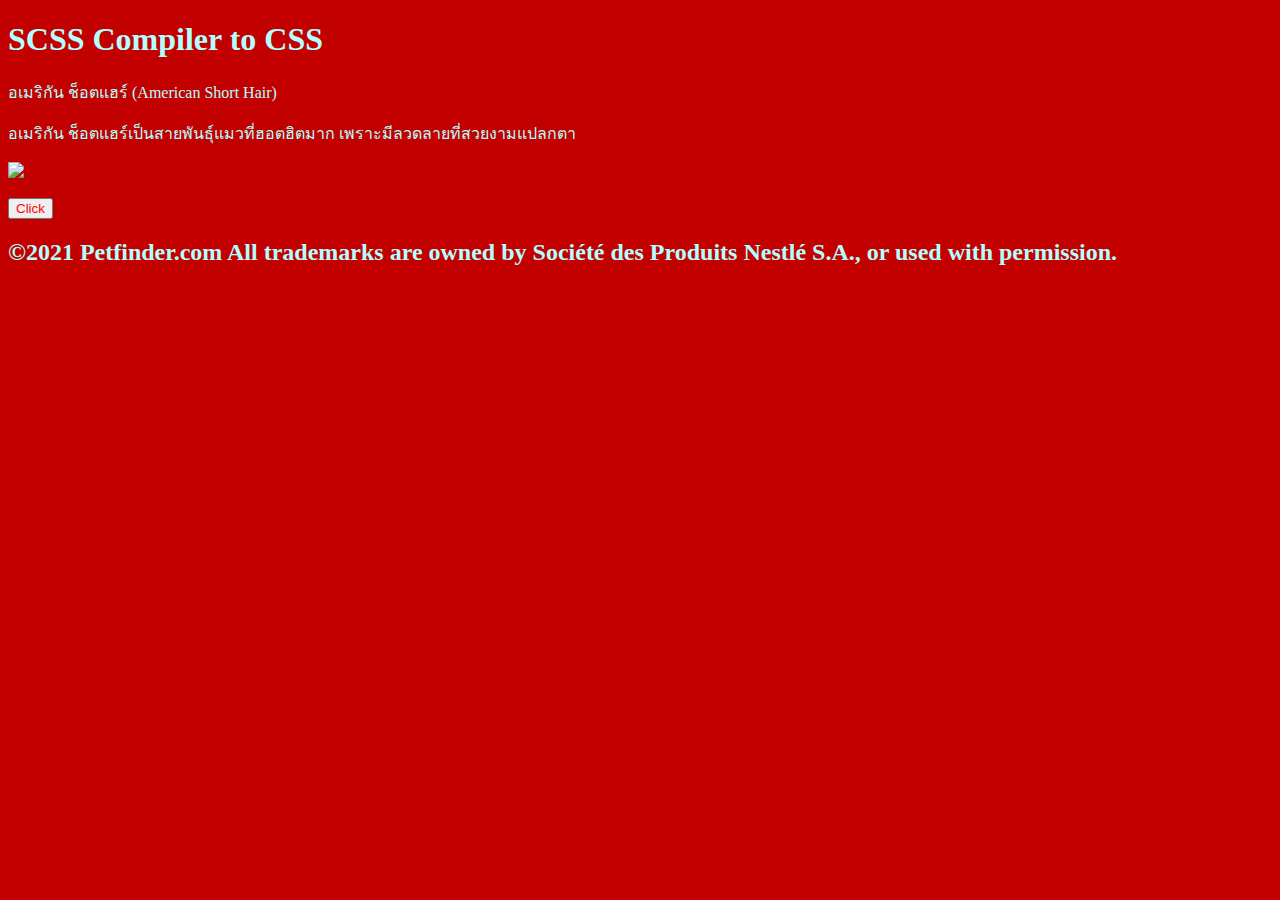
==== index.html @ cc8101b9 "Initial Commit" ====
<!DOCTYPE html>
<html lang="en">
    <head>
        <meta charset="utf-8">
        <title>SCSS Todo</title>
        <link rel="stylesheet" href="style4.css">
    </head>
    <body>
        <header>
            <h1>SCSS Compiler to CSS</h1>
        </header>
        <Main>
            <p>อเมริกัน ช็อตแฮร์ (American Short Hair)</p>
            <p>อเมริกัน ช็อตแฮร์เป็นสายพันธุ์แมวที่ฮอตฮิตมาก เพราะมีลวดลายที่สวยงามแปลกตา</p>
            <p><img src="https://images.pexels.com/photos/5004611/pexels-photo-5004611.jpeg?cs=srgb&dl=pexels-shamil-malinda-5004611.jpg&fm=jpg" width="15%"></p>

            <input type="button" value="Click">
        </Main>
        <footer>
            <h2>©2021 Petfinder.com All trademarks are owned by Société des Produits Nestlé S.A., or used with permission.</h2>
        </footer>
    </body>
</html>
---- style4.css ----
body {
  background-color: #c20000;
  color: #b2ffff; }
  body input {
    color: red; }

/*# sourceMappingURL=style4.css.map */
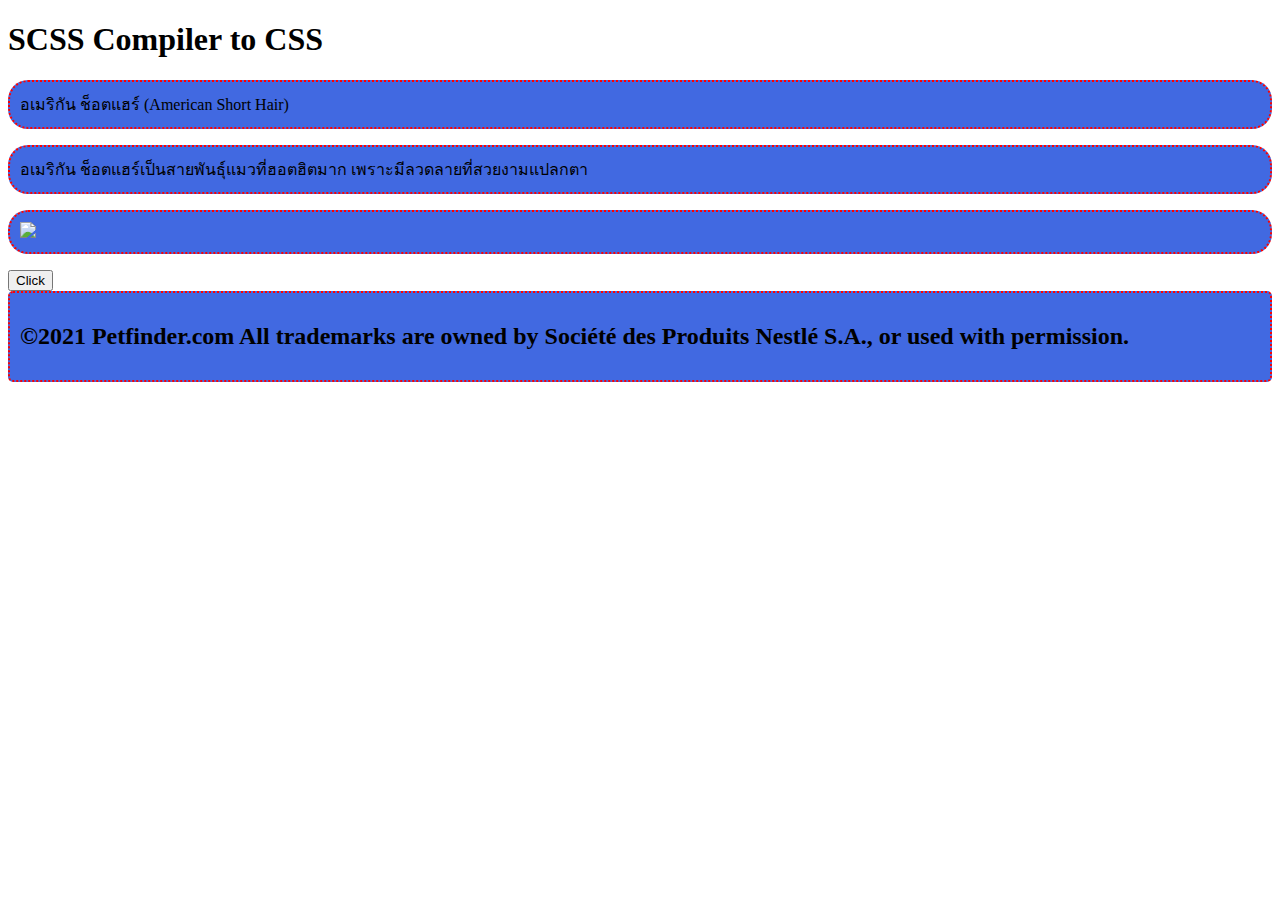
==== commit 43216361: "Initial Commit" ====
--- a/index.html
+++ b/index.html
@@ -3,7 +3,7 @@
     <head>
         <meta charset="utf-8">
         <title>SCSS Todo</title>
-        <link rel="stylesheet" href="style4.css">
+        <link rel="stylesheet" href="style/mixins.css">
     </head>
     <body>
         <header>
--- a/style/mixins.css
+++ b/style/mixins.css
@@ -0,0 +1,13 @@
+body main p {
+  border: 2px dotted red;
+  border-radius: 20px;
+  padding: 10px;
+  background-color: royalblue; }
+body footer {
+  border: 2px dotted red;
+  border-radius: 20px;
+  padding: 10px;
+  border-radius: 5px;
+  background-color: royalblue; }
+
+/*# sourceMappingURL=mixins.css.map */
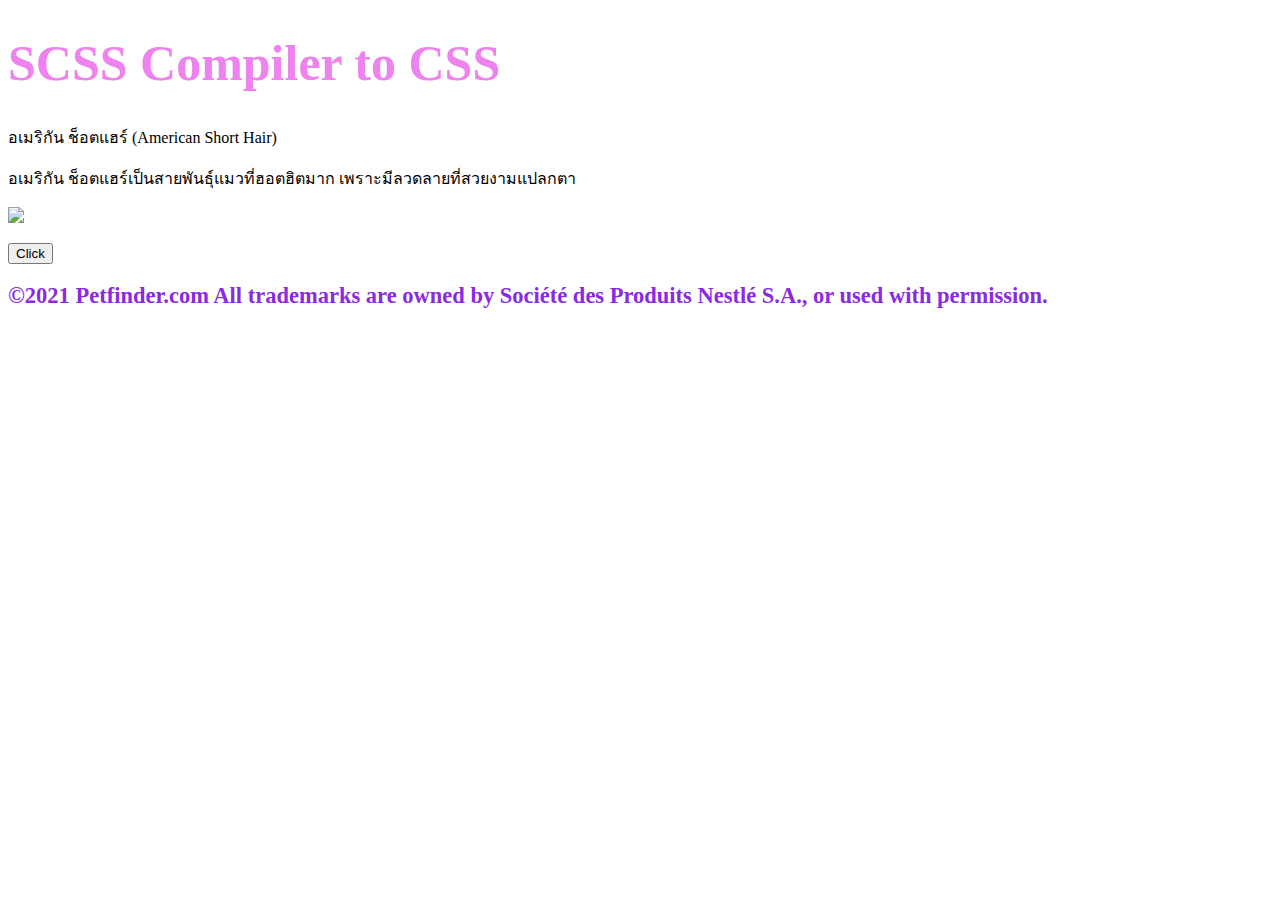
==== commit 1cb3b703: "Initial Commit" ====
--- a/index.html
+++ b/index.html
@@ -3,7 +3,7 @@
     <head>
         <meta charset="utf-8">
         <title>SCSS Todo</title>
-        <link rel="stylesheet" href="style/mixins.css">
+        <link rel="stylesheet" href="style/condition.css">
     </head>
     <body>
         <header>
--- a/style/condition.css
+++ b/style/condition.css
@@ -0,0 +1,8 @@
+body header {
+  font-size: 25px;
+  color: violet; }
+body footer {
+  font-size: 15px;
+  color: blueviolet; }
+
+/*# sourceMappingURL=condition.css.map */
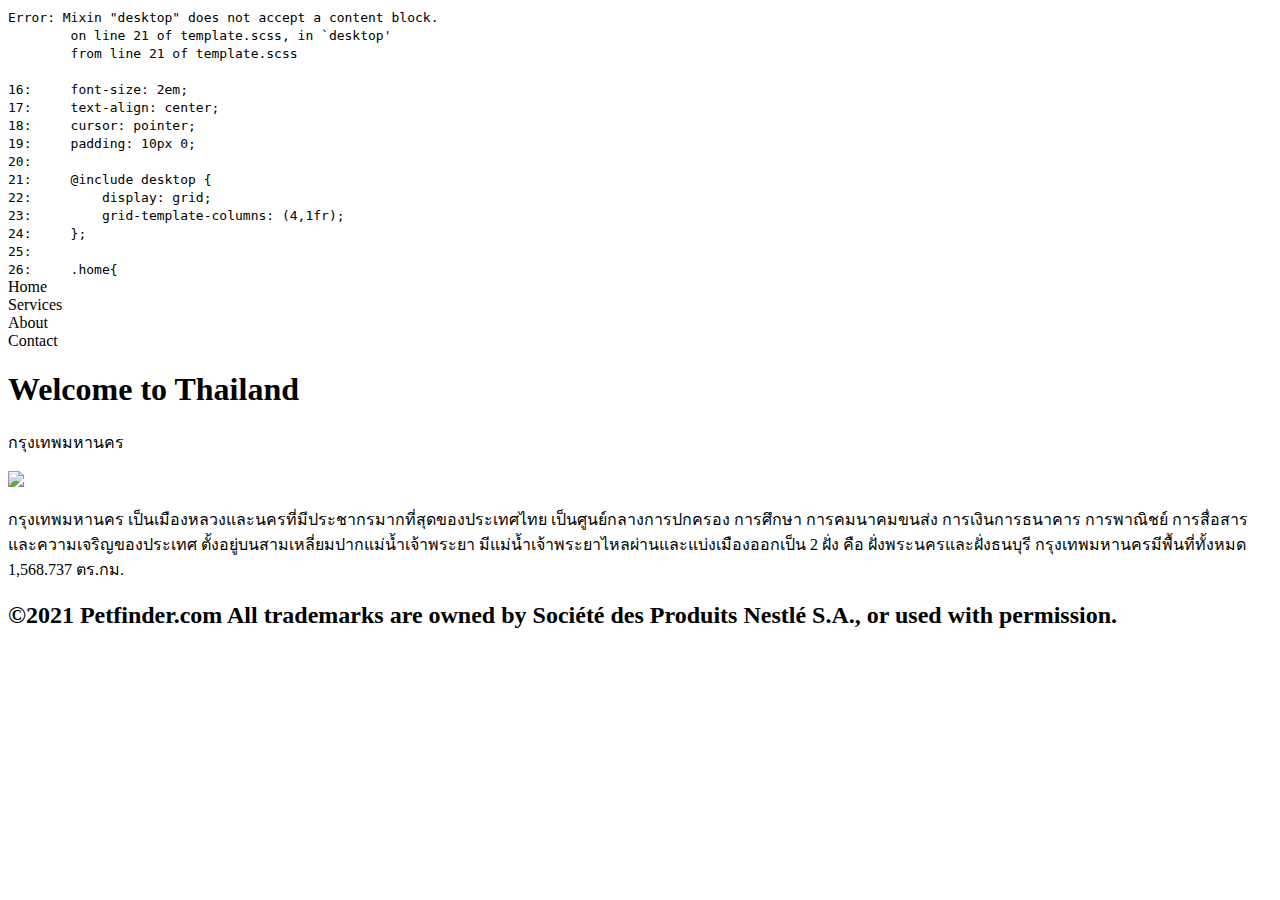
==== commit 309eedbf: "Initial Commit" ====
--- a/index.html
+++ b/index.html
@@ -3,19 +3,23 @@
     <head>
         <meta charset="utf-8">
         <title>SCSS Todo</title>
-        <link rel="stylesheet" href="style/condition.css">
+        <link rel="stylesheet" href="style/template.css">
     </head>
     <body>
-        <header>
-            <h1>SCSS Compiler to CSS</h1>
-        </header>
-        <Main>
-            <p>อเมริกัน ช็อตแฮร์ (American Short Hair)</p>
-            <p>อเมริกัน ช็อตแฮร์เป็นสายพันธุ์แมวที่ฮอตฮิตมาก เพราะมีลวดลายที่สวยงามแปลกตา</p>
-            <p><img src="https://images.pexels.com/photos/5004611/pexels-photo-5004611.jpeg?cs=srgb&dl=pexels-shamil-malinda-5004611.jpg&fm=jpg" width="15%"></p>
-
-            <input type="button" value="Click">
-        </Main>
+        <nav>
+            <div class="home">Home</div>
+            <div class="services">Services</div>
+            <div class="about">About</div>
+            <div class="contact">Contact</div>
+        </nav>
+        <main>
+            <h1>Welcome to Thailand</h1>
+            <p>กรุงเทพมหานคร</p>
+            <p><img src="https://images.pexels.com/photos/4261245/pexels-photo-4261245.jpeg?cs=srgb&dl=pexels-nsu-mon-4261245.jpg&fm=jpg" width="15%"></p>
+            <p>กรุงเทพมหานคร เป็นเมืองหลวงและนครที่มีประชากรมากที่สุดของประเทศไทย เป็นศูนย์กลางการปกครอง การศึกษา การคมนาคมขนส่ง การเงินการธนาคาร 
+            การพาณิชย์ การสื่อสาร และความเจริญของประเทศ ตั้งอยู่บนสามเหลี่ยมปากแม่น้ำเจ้าพระยา มีแม่น้ำเจ้าพระยาไหลผ่านและแบ่งเมืองออกเป็น 2 ฝั่ง คือ 
+            ฝั่งพระนครและฝั่งธนบุรี กรุงเทพมหานครมีพื้นที่ทั้งหมด 1,568.737 ตร.กม.</p>
+        </main>
         <footer>
             <h2>©2021 Petfinder.com All trademarks are owned by Société des Produits Nestlé S.A., or used with permission.</h2>
         </footer>
--- a/style/template.css
+++ b/style/template.css
@@ -0,0 +1,76 @@
+/*
+Error: Mixin "desktop" does not accept a content block.
+        on line 21 of template.scss, in `desktop'
+        from line 21 of template.scss
+
+16:     font-size: 2em;
+17:     text-align: center;
+18:     cursor: pointer;
+19:     padding: 10px 0;
+20: 
+21:     @include desktop {
+22:         display: grid;
+23:         grid-template-columns: (4,1fr);
+24:     };
+25: 
+26:     .home{
+
+Backtrace:
+template.scss:21:in `desktop'
+template.scss:21
+C:/Ruby30-x64/lib/ruby/gems/3.0.0/gems/sass-3.7.4/lib/sass/tree/visitors/perform.rb:351:in `block in visit_mixin'
+C:/Ruby30-x64/lib/ruby/gems/3.0.0/gems/sass-3.7.4/lib/sass/stack.rb:98:in `block in with_mixin'
+C:/Ruby30-x64/lib/ruby/gems/3.0.0/gems/sass-3.7.4/lib/sass/stack.rb:135:in `with_frame'
+C:/Ruby30-x64/lib/ruby/gems/3.0.0/gems/sass-3.7.4/lib/sass/stack.rb:98:in `with_mixin'
+C:/Ruby30-x64/lib/ruby/gems/3.0.0/gems/sass-3.7.4/lib/sass/tree/visitors/perform.rb:346:in `visit_mixin'
+C:/Ruby30-x64/lib/ruby/gems/3.0.0/gems/sass-3.7.4/lib/sass/tree/visitors/base.rb:36:in `visit'
+C:/Ruby30-x64/lib/ruby/gems/3.0.0/gems/sass-3.7.4/lib/sass/tree/visitors/perform.rb:158:in `block in visit'
+C:/Ruby30-x64/lib/ruby/gems/3.0.0/gems/sass-3.7.4/lib/sass/stack.rb:79:in `block in with_base'
+C:/Ruby30-x64/lib/ruby/gems/3.0.0/gems/sass-3.7.4/lib/sass/stack.rb:135:in `with_frame'
+C:/Ruby30-x64/lib/ruby/gems/3.0.0/gems/sass-3.7.4/lib/sass/stack.rb:79:in `with_base'
+C:/Ruby30-x64/lib/ruby/gems/3.0.0/gems/sass-3.7.4/lib/sass/tree/visitors/perform.rb:158:in `visit'
+C:/Ruby30-x64/lib/ruby/gems/3.0.0/gems/sass-3.7.4/lib/sass/tree/visitors/perform.rb:440:in `block (2 levels) in visit_rule'
+C:/Ruby30-x64/lib/ruby/gems/3.0.0/gems/sass-3.7.4/lib/sass/tree/visitors/perform.rb:440:in `map'
+C:/Ruby30-x64/lib/ruby/gems/3.0.0/gems/sass-3.7.4/lib/sass/tree/visitors/perform.rb:440:in `block in visit_rule'
+C:/Ruby30-x64/lib/ruby/gems/3.0.0/gems/sass-3.7.4/lib/sass/tree/visitors/perform.rb:179:in `with_environment'
+C:/Ruby30-x64/lib/ruby/gems/3.0.0/gems/sass-3.7.4/lib/sass/tree/visitors/perform.rb:438:in `visit_rule'
+C:/Ruby30-x64/lib/ruby/gems/3.0.0/gems/sass-3.7.4/lib/sass/tree/visitors/base.rb:36:in `visit'
+C:/Ruby30-x64/lib/ruby/gems/3.0.0/gems/sass-3.7.4/lib/sass/tree/visitors/perform.rb:158:in `block in visit'
+C:/Ruby30-x64/lib/ruby/gems/3.0.0/gems/sass-3.7.4/lib/sass/stack.rb:79:in `block in with_base'
+C:/Ruby30-x64/lib/ruby/gems/3.0.0/gems/sass-3.7.4/lib/sass/stack.rb:135:in `with_frame'
+C:/Ruby30-x64/lib/ruby/gems/3.0.0/gems/sass-3.7.4/lib/sass/stack.rb:79:in `with_base'
+C:/Ruby30-x64/lib/ruby/gems/3.0.0/gems/sass-3.7.4/lib/sass/tree/visitors/perform.rb:158:in `visit'
+C:/Ruby30-x64/lib/ruby/gems/3.0.0/gems/sass-3.7.4/lib/sass/tree/visitors/base.rb:52:in `block in visit_children'
+C:/Ruby30-x64/lib/ruby/gems/3.0.0/gems/sass-3.7.4/lib/sass/tree/visitors/base.rb:52:in `map'
+C:/Ruby30-x64/lib/ruby/gems/3.0.0/gems/sass-3.7.4/lib/sass/tree/visitors/base.rb:52:in `visit_children'
+C:/Ruby30-x64/lib/ruby/gems/3.0.0/gems/sass-3.7.4/lib/sass/tree/visitors/perform.rb:167:in `block in visit_children'
+C:/Ruby30-x64/lib/ruby/gems/3.0.0/gems/sass-3.7.4/lib/sass/tree/visitors/perform.rb:179:in `with_environment'
+C:/Ruby30-x64/lib/ruby/gems/3.0.0/gems/sass-3.7.4/lib/sass/tree/visitors/perform.rb:166:in `visit_children'
+C:/Ruby30-x64/lib/ruby/gems/3.0.0/gems/sass-3.7.4/lib/sass/tree/visitors/base.rb:36:in `block in visit'
+C:/Ruby30-x64/lib/ruby/gems/3.0.0/gems/sass-3.7.4/lib/sass/tree/visitors/perform.rb:186:in `visit_root'
+C:/Ruby30-x64/lib/ruby/gems/3.0.0/gems/sass-3.7.4/lib/sass/tree/visitors/base.rb:36:in `visit'
+C:/Ruby30-x64/lib/ruby/gems/3.0.0/gems/sass-3.7.4/lib/sass/tree/visitors/perform.rb:157:in `visit'
+C:/Ruby30-x64/lib/ruby/gems/3.0.0/gems/sass-3.7.4/lib/sass/tree/visitors/perform.rb:10:in `visit'
+C:/Ruby30-x64/lib/ruby/gems/3.0.0/gems/sass-3.7.4/lib/sass/tree/root_node.rb:36:in `css_tree'
+C:/Ruby30-x64/lib/ruby/gems/3.0.0/gems/sass-3.7.4/lib/sass/tree/root_node.rb:29:in `render_with_sourcemap'
+C:/Ruby30-x64/lib/ruby/gems/3.0.0/gems/sass-3.7.4/lib/sass/engine.rb:389:in `_render_with_sourcemap'
+C:/Ruby30-x64/lib/ruby/gems/3.0.0/gems/sass-3.7.4/lib/sass/engine.rb:307:in `render_with_sourcemap'
+C:/Ruby30-x64/lib/ruby/gems/3.0.0/gems/sass-3.7.4/lib/sass/plugin/compiler.rb:462:in `update_stylesheet'
+C:/Ruby30-x64/lib/ruby/gems/3.0.0/gems/sass-3.7.4/lib/sass/plugin/compiler.rb:215:in `block in update_stylesheets'
+C:/Ruby30-x64/lib/ruby/gems/3.0.0/gems/sass-3.7.4/lib/sass/plugin/compiler.rb:209:in `each'
+C:/Ruby30-x64/lib/ruby/gems/3.0.0/gems/sass-3.7.4/lib/sass/plugin/compiler.rb:209:in `update_stylesheets'
+C:/Ruby30-x64/lib/ruby/gems/3.0.0/gems/sass-3.7.4/lib/sass/plugin/compiler.rb:443:in `on_file_changed'
+C:/Ruby30-x64/lib/ruby/gems/3.0.0/gems/sass-3.7.4/lib/sass/plugin/compiler.rb:320:in `block in watch'
+C:/Ruby30-x64/lib/ruby/gems/3.0.0/gems/sass-listen-4.0.0/lib/sass-listen/event/config.rb:23:in `call'
+C:/Ruby30-x64/lib/ruby/gems/3.0.0/gems/sass-listen-4.0.0/lib/sass-listen/event/processor.rb:115:in `_process_changes'
+C:/Ruby30-x64/lib/ruby/gems/3.0.0/gems/sass-listen-4.0.0/lib/sass-listen/event/processor.rb:19:in `block in loop_for'
+C:/Ruby30-x64/lib/ruby/gems/3.0.0/gems/sass-listen-4.0.0/lib/sass-listen/event/processor.rb:15:in `loop'
+C:/Ruby30-x64/lib/ruby/gems/3.0.0/gems/sass-listen-4.0.0/lib/sass-listen/event/processor.rb:15:in `loop_for'
+C:/Ruby30-x64/lib/ruby/gems/3.0.0/gems/sass-listen-4.0.0/lib/sass-listen/event/loop.rb:84:in `_wait_for_changes'
+C:/Ruby30-x64/lib/ruby/gems/3.0.0/gems/sass-listen-4.0.0/lib/sass-listen/event/loop.rb:42:in `block in setup'
+C:/Ruby30-x64/lib/ruby/gems/3.0.0/gems/sass-listen-4.0.0/lib/sass-listen/internals/thread_pool.rb:6:in `block in add'
+*/
+body:before {
+  white-space: pre;
+  font-family: monospace;
+  content: "Error: Mixin \"desktop\" does not accept a content block.\A         on line 21 of template.scss, in `desktop'\A         from line 21 of template.scss\A \A 16:     font-size: 2em;\A 17:     text-align: center;\A 18:     cursor: pointer;\A 19:     padding: 10px 0;\A 20: \A 21:     @include desktop {\A 22:         display: grid;\A 23:         grid-template-columns: (4,1fr);\A 24:     };\A 25: \A 26:     .home{"; }
